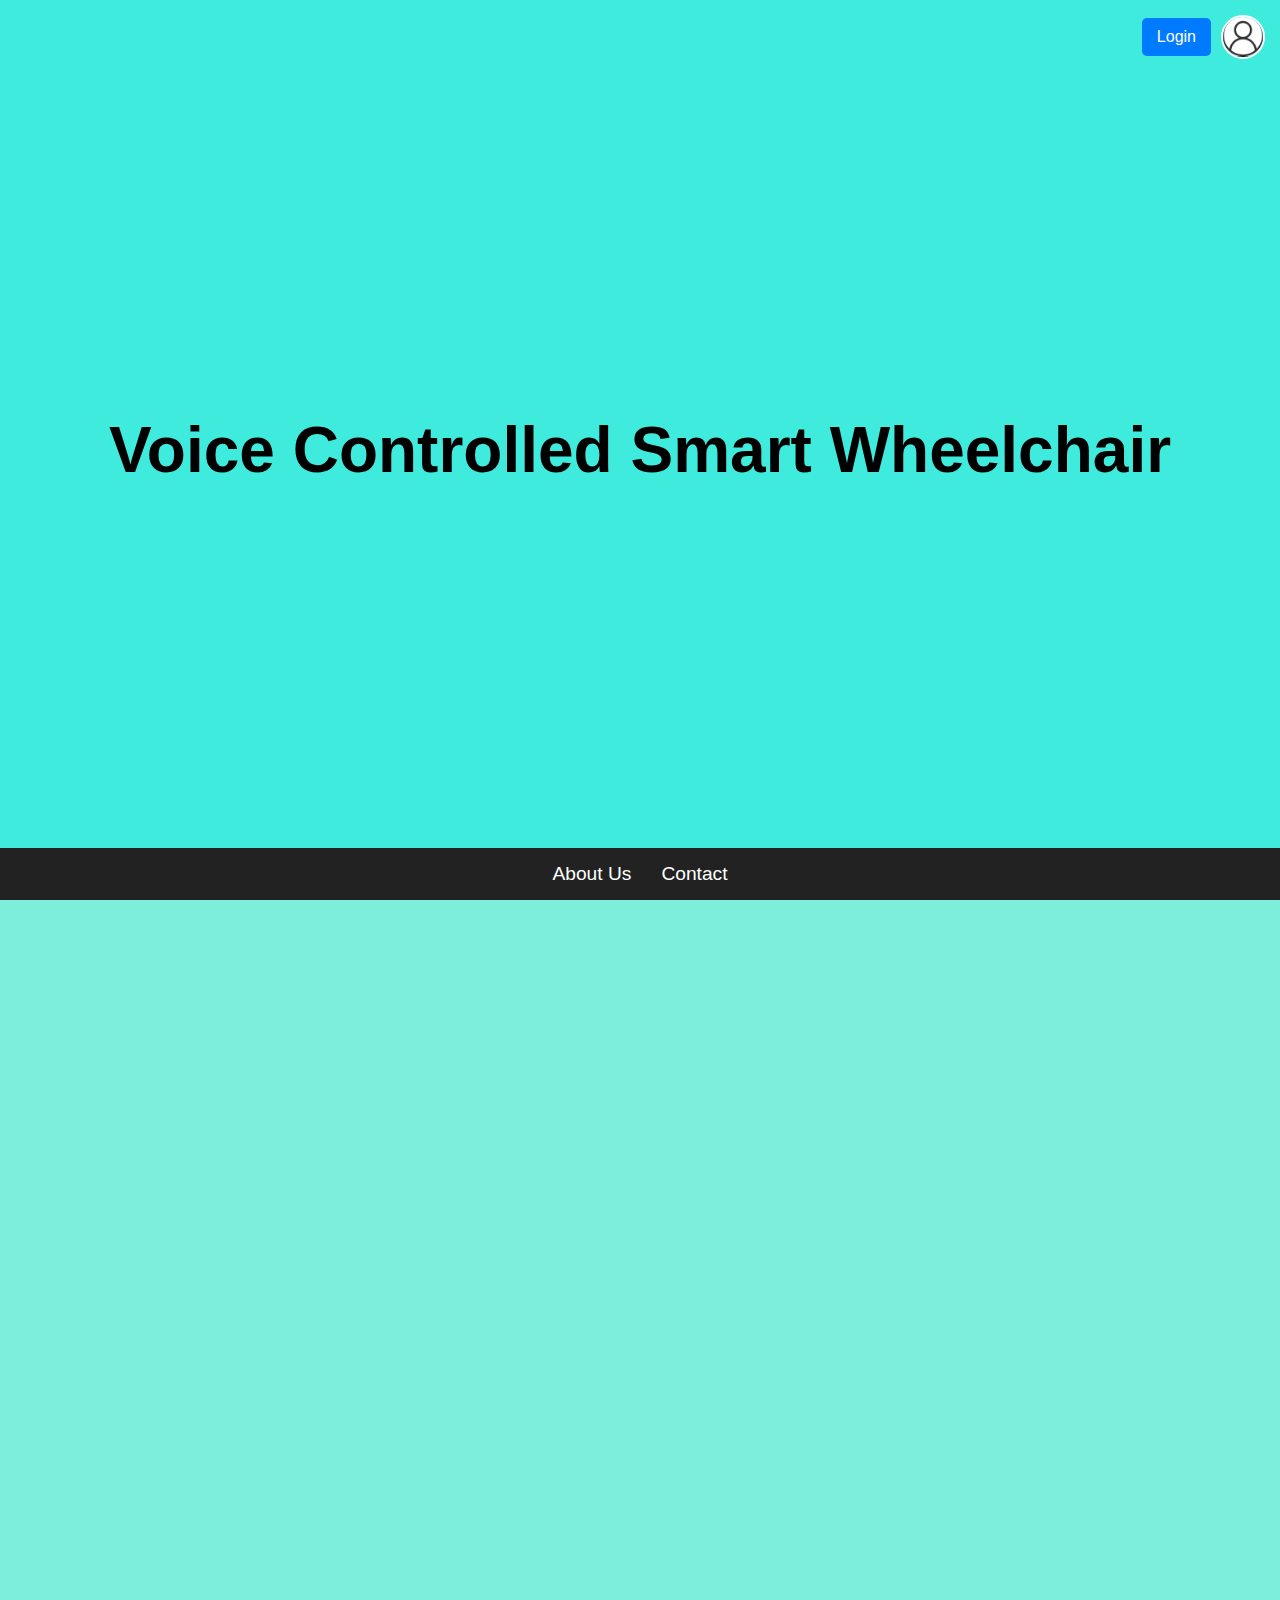
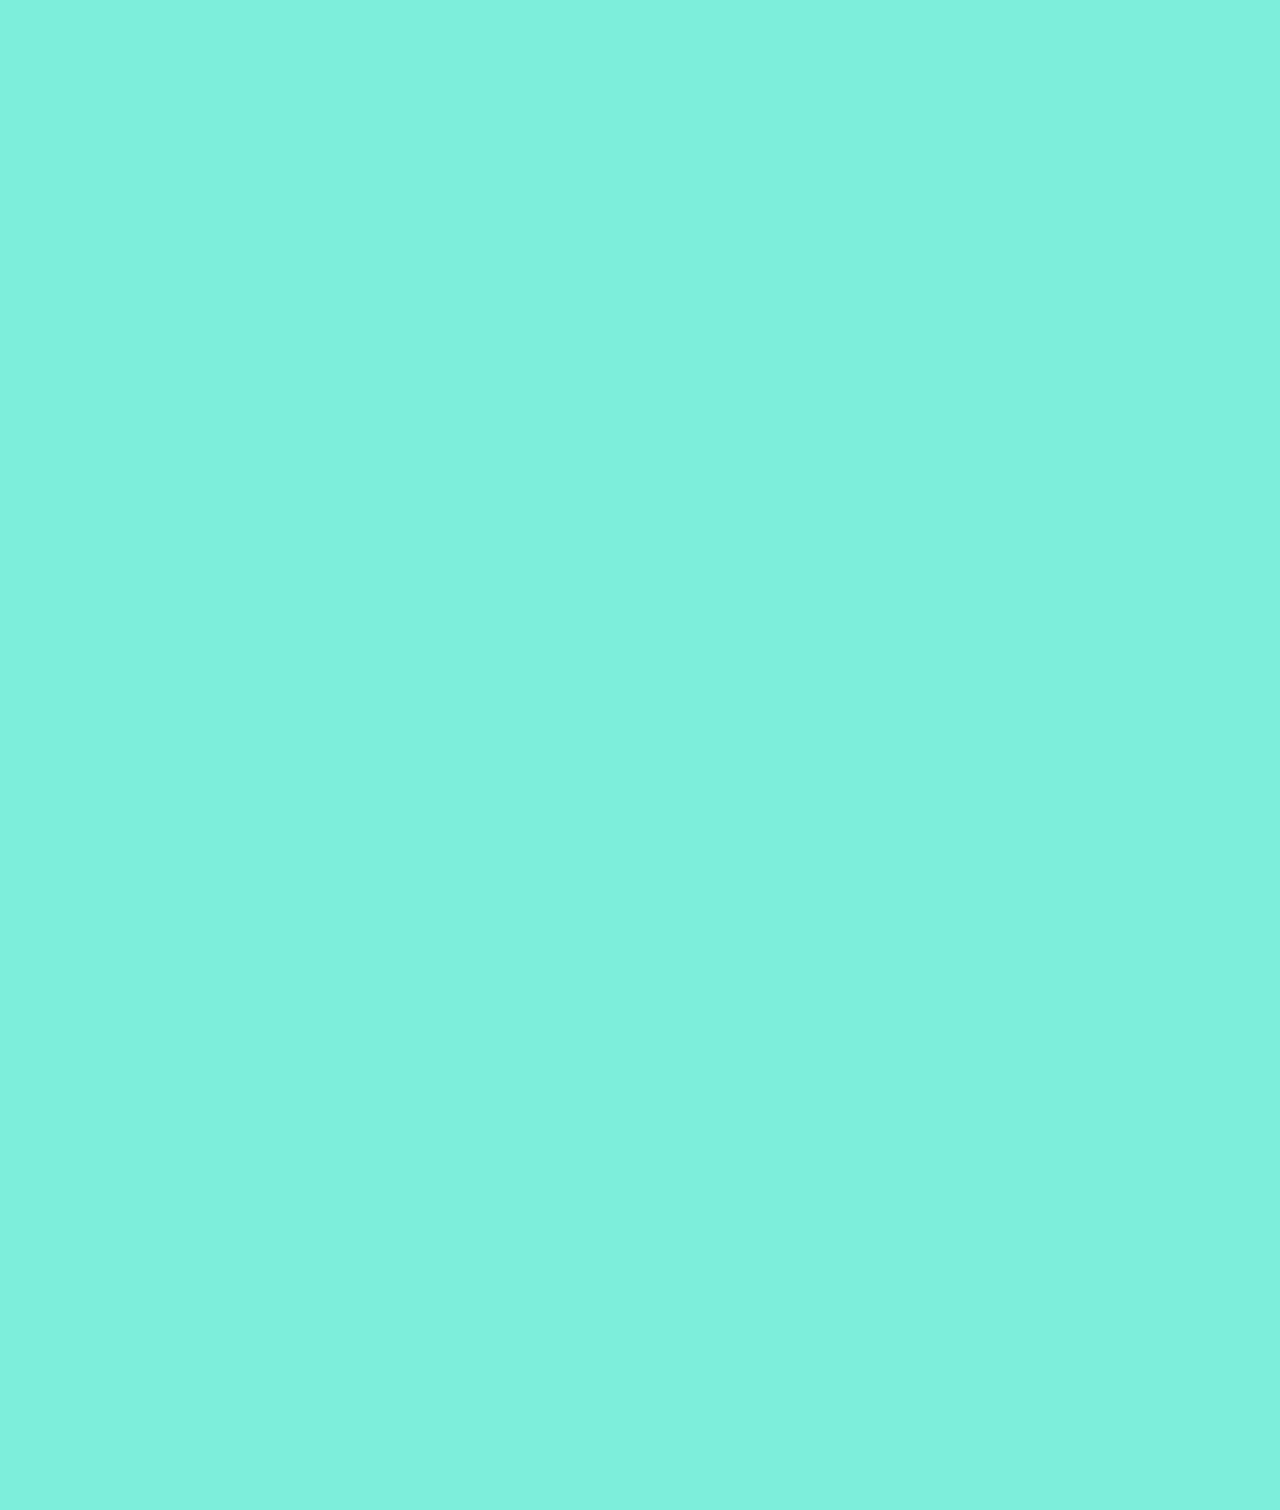
==== index.html @ d3a19c50 "Add files via upload" ====
<!DOCTYPE html>
<html lang="en">
<head>
    <meta charset="UTF-8">
    <meta name="viewport" content="width=device-width, initial-scale=1.0">
    <title>Smart Wheelchair</title>
    <link rel="stylesheet" href="styles.css">
</head>
<body>

   <!-- Login Section with User Icon -->
<div class="login-container">
    <a href="login.html" class="login-btn">Login</a>
    <img src="user_login.png" alt="User Icon" class="user-icon">
</div>


    <!-- Centered Heading -->
    <div class="hero">
        <h1> Voice Controlled Smart Wheelchair</h1>
    </div>

    <!-- Scrolling Content with Blurred Images -->
    <section class="scroll-section">
        <div class="slide">
            <img src="image1.jpg" alt="Feature 1">
            <div class="text-overlay">Our wheelchair is designed for seamless voice control.</div>
        </div>
        <div class="slide">
            <img src="image2.jpg" alt="Feature 2">
            <div class="text-overlay">Advanced obstacle detection ensures safety.</div>
        </div>
        <div class="slide">
            <img src="image3.jpg" alt="Feature 3">
            <div class="text-overlay">Monitor battery percentage in real-time.</div>
        </div>
    </section>

    <!-- Fixed Footer -->
    <footer>
        <a href="about.html">About Us</a>
        <a href="contact.html">Contact</a>
    </footer>

    <script src="script.js"></script>

</body>
</html>
---- styles.css ----
/* General Styles */
body {
    margin: 0;
    padding: 0;
    font-family: Arial, sans-serif;
    text-align: center;
    background: rgb(125, 238, 219);
}

/* Login Section */
.login-container {
    position: absolute;
    top: 15px;
    right: 15px;
    display: flex;
    align-items: center;
    gap: 10px;
}

/* Login Button */
.login-btn {
    padding: 10px 15px;
    background: #007bff;
    color: white;
    text-decoration: none;
    border-radius: 5px;
    transition: background 0.3s ease, transform 0.2s ease;
}

/* Hover Effect */
.login-btn:hover {
    background: #0056b3;
    transform: scale(1.1);
}

/* User Icon */
.user-icon {
    width: 40px;  /* Adjust size */
    height: 40px;
    border-radius: 50%;
    object-fit: cover;
    border: 2px solid white;
    transition: transform 0.3s ease;
}

/* Hover Effect for User Icon */
.user-icon:hover {
    transform: scale(1.1);
}


/* Hero Section */
.hero {
    height: 100vh;
    display: flex;
    align-items: center;
    justify-content: center;
    font-size: 2rem;
    background: rgb(63, 235, 220);
}

/* Scrolling Section */
.scroll-section {
    width: 100%;
}

.slide {
    position: relative;
    width: 100%;
    height: 80vh;
    display: flex;
    align-items: center;
    justify-content: center;
    opacity: 0;
    transform: translateY(50px);
    transition: opacity 0.6s ease, transform 0.6s ease;
}

.slide img {
    width: 90%;
    height: auto;
    max-height: 70vh;
    object-fit: cover;
    filter: blur(5px);
    border-radius: 10px;
    transition: filter 0.3s ease, transform 0.3s ease;
}

/* Hover effect for images */
.slide img:hover {
    filter: blur(0);
    transform: scale(1.05);
}

.text-overlay {
    position: absolute;
    color: white;
    font-size: 1.5rem;
    font-weight: bold;
    text-shadow: 2px 2px 10px rgba(0, 0, 0, 0.7);
}

/* Fixed Footer */
footer {
    position: fixed;
    bottom: 0;
    width: 100%;
    background: #222;
    padding: 15px 0;
    display: flex;
    justify-content: center;
    gap: 30px;
}

/* Footer Links */
footer a {
    color: white;
    text-decoration: none;
    font-size: 1.2rem;
    transition: color 0.3s ease, transform 0.2s ease;
}

/* Hover effect for footer links */
footer a:hover {
    color: #007bff;
    transform: scale(1.1);
}
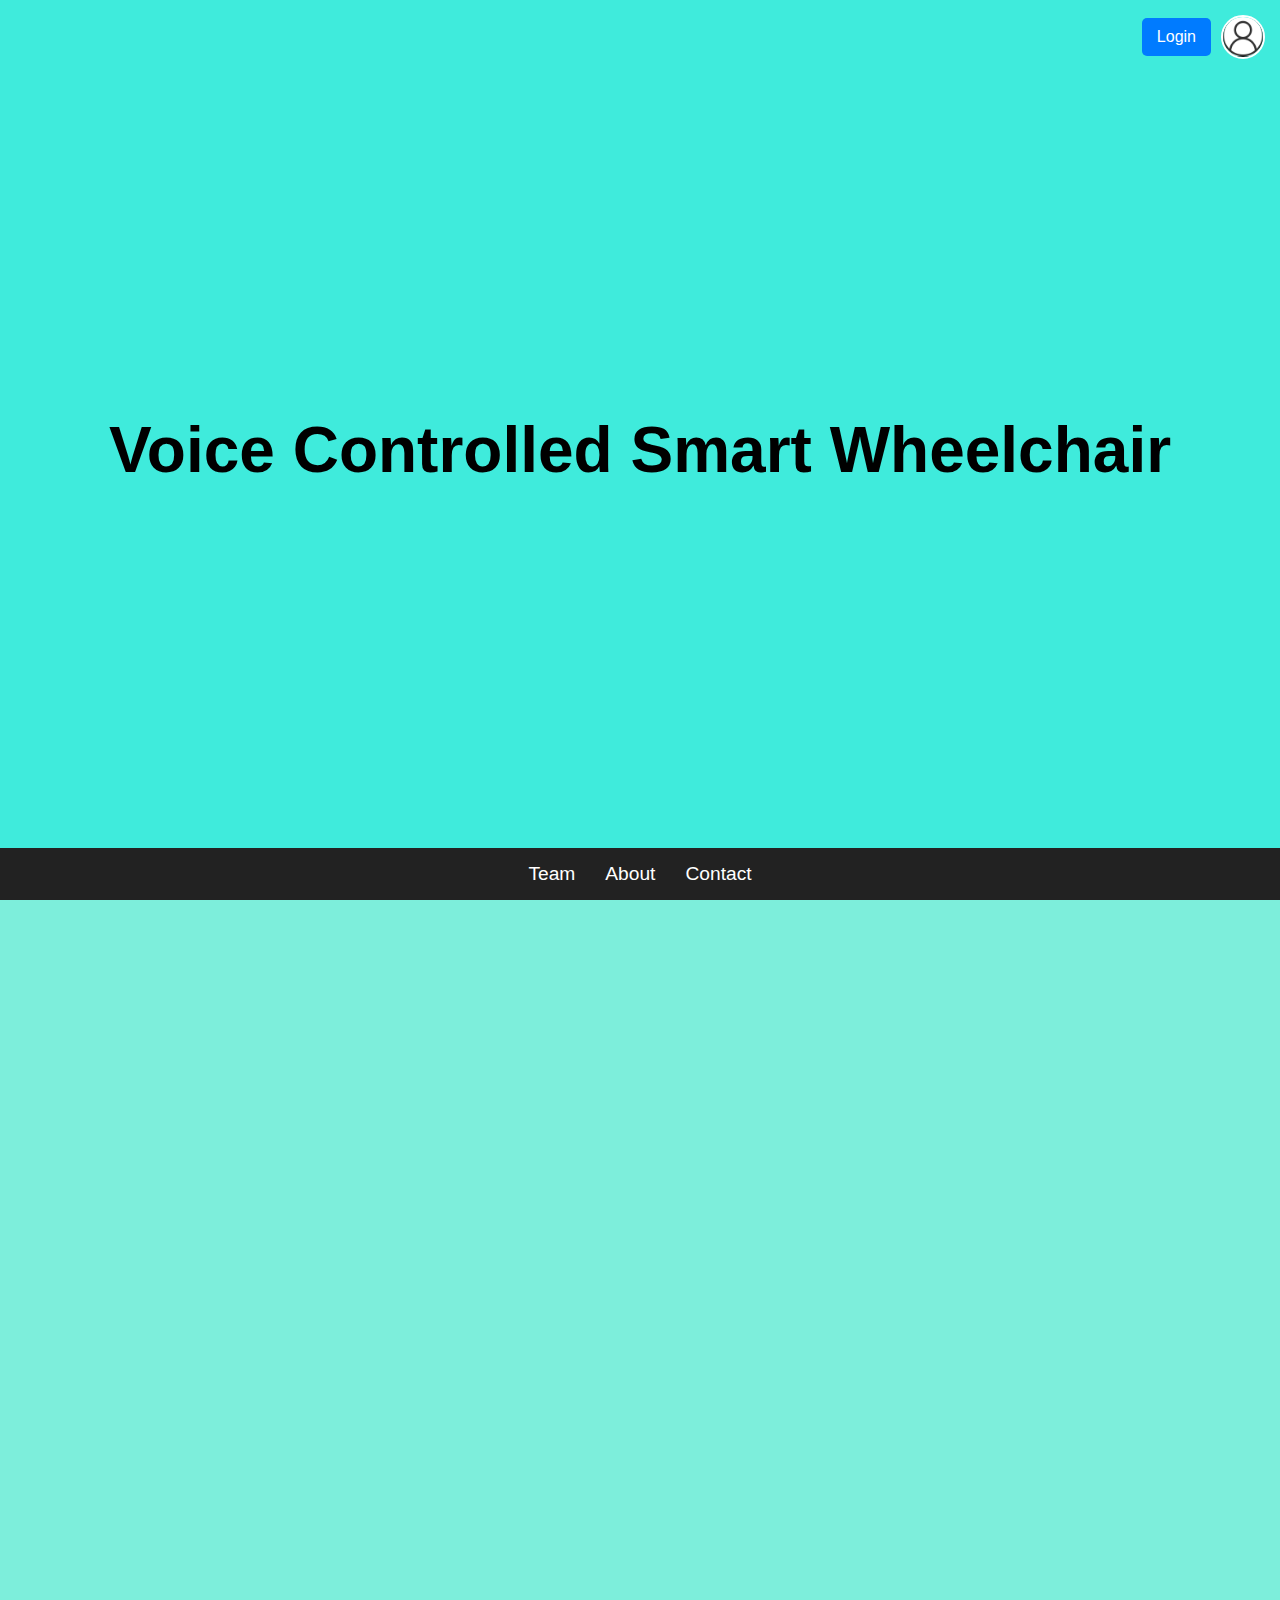
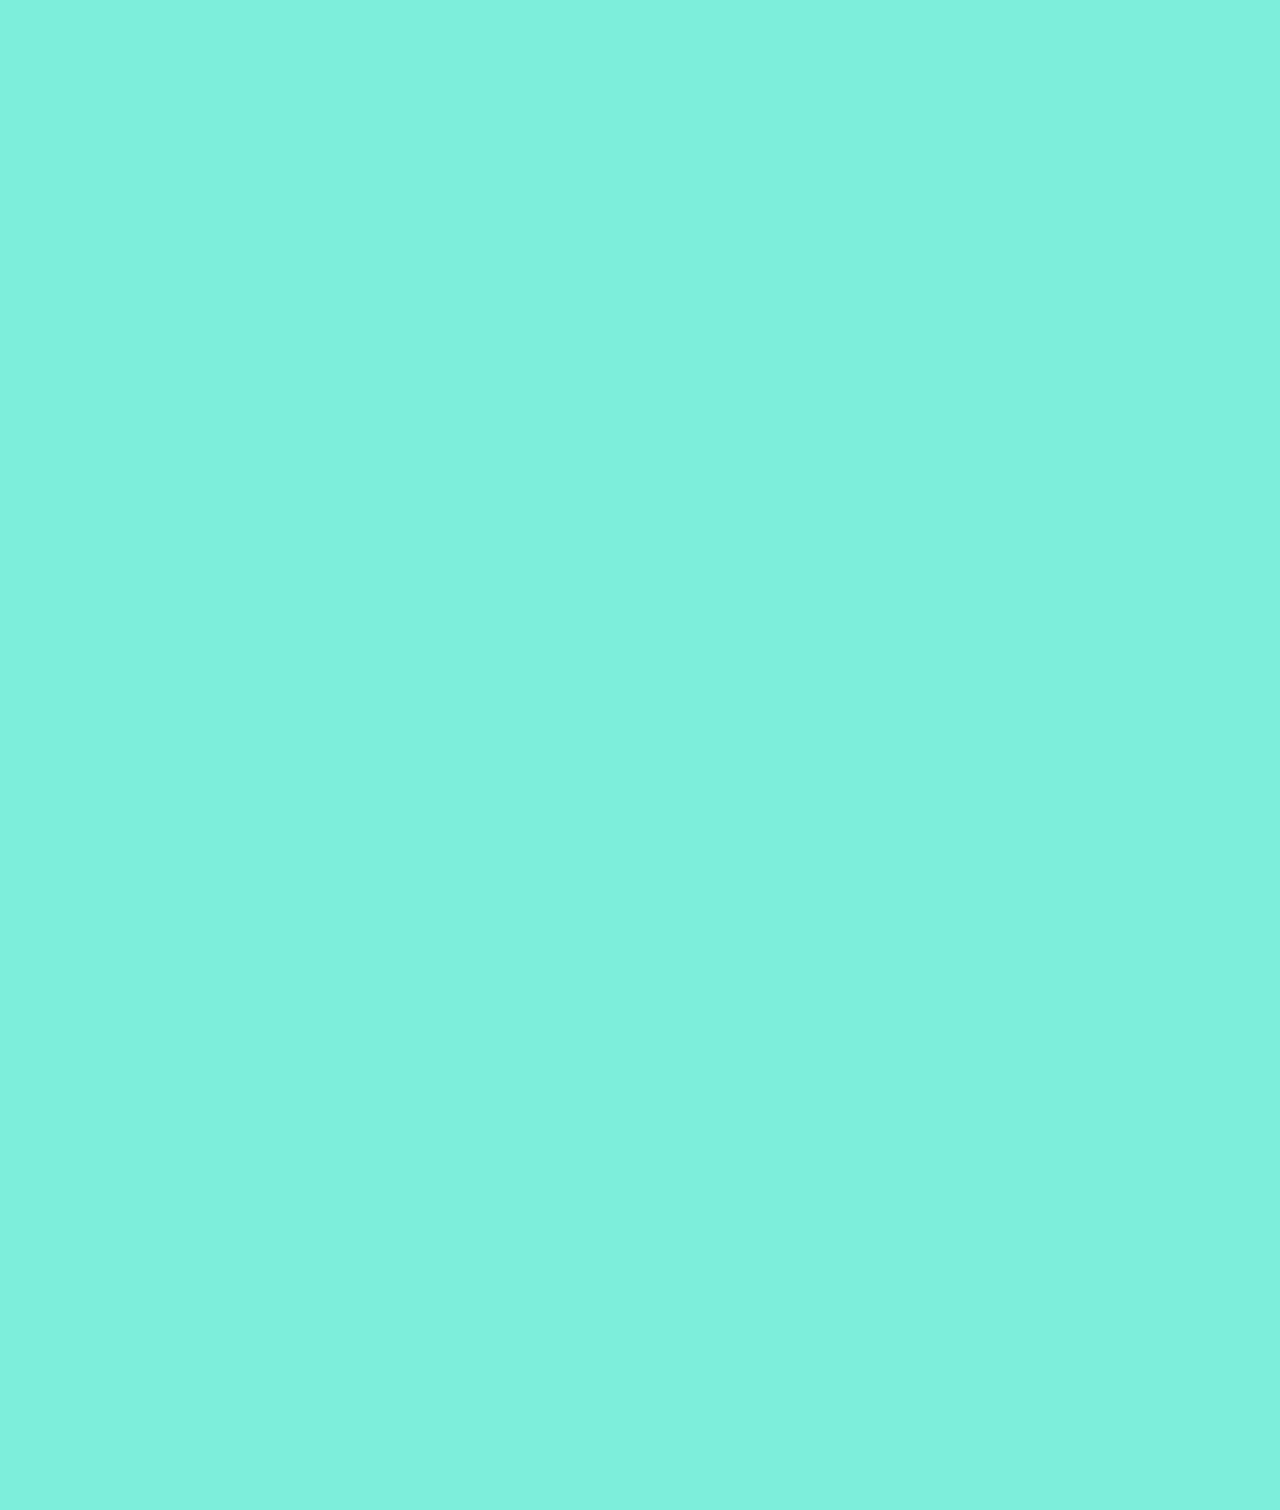
==== commit b79d0c6b: "add about,descripton" ====
--- a/index.html
+++ b/index.html
@@ -38,7 +38,8 @@
 
     <!-- Fixed Footer -->
     <footer>
-        <a href="about.html">About Us</a>
+        <a href="team.html">Team</a>
+        <a href="about.html">About </a>
         <a href="contact.html">Contact</a>
     </footer>
 
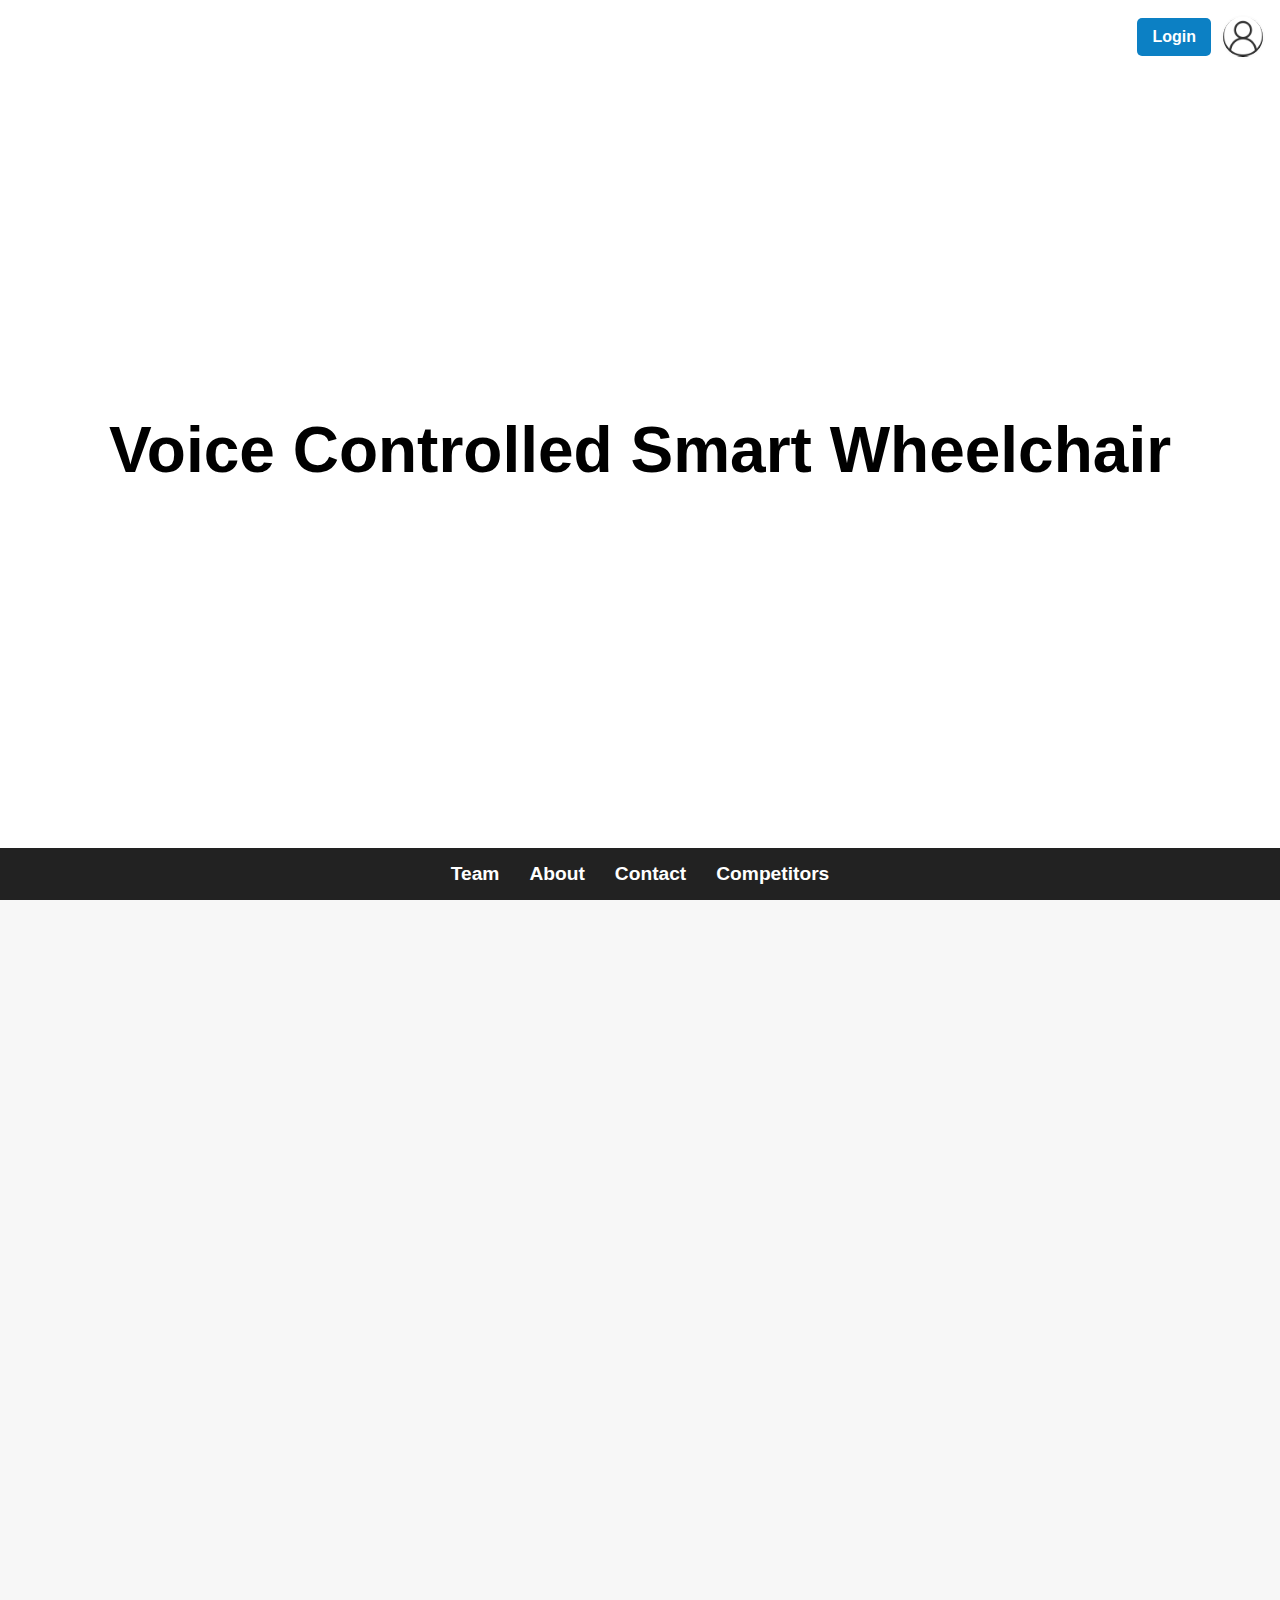
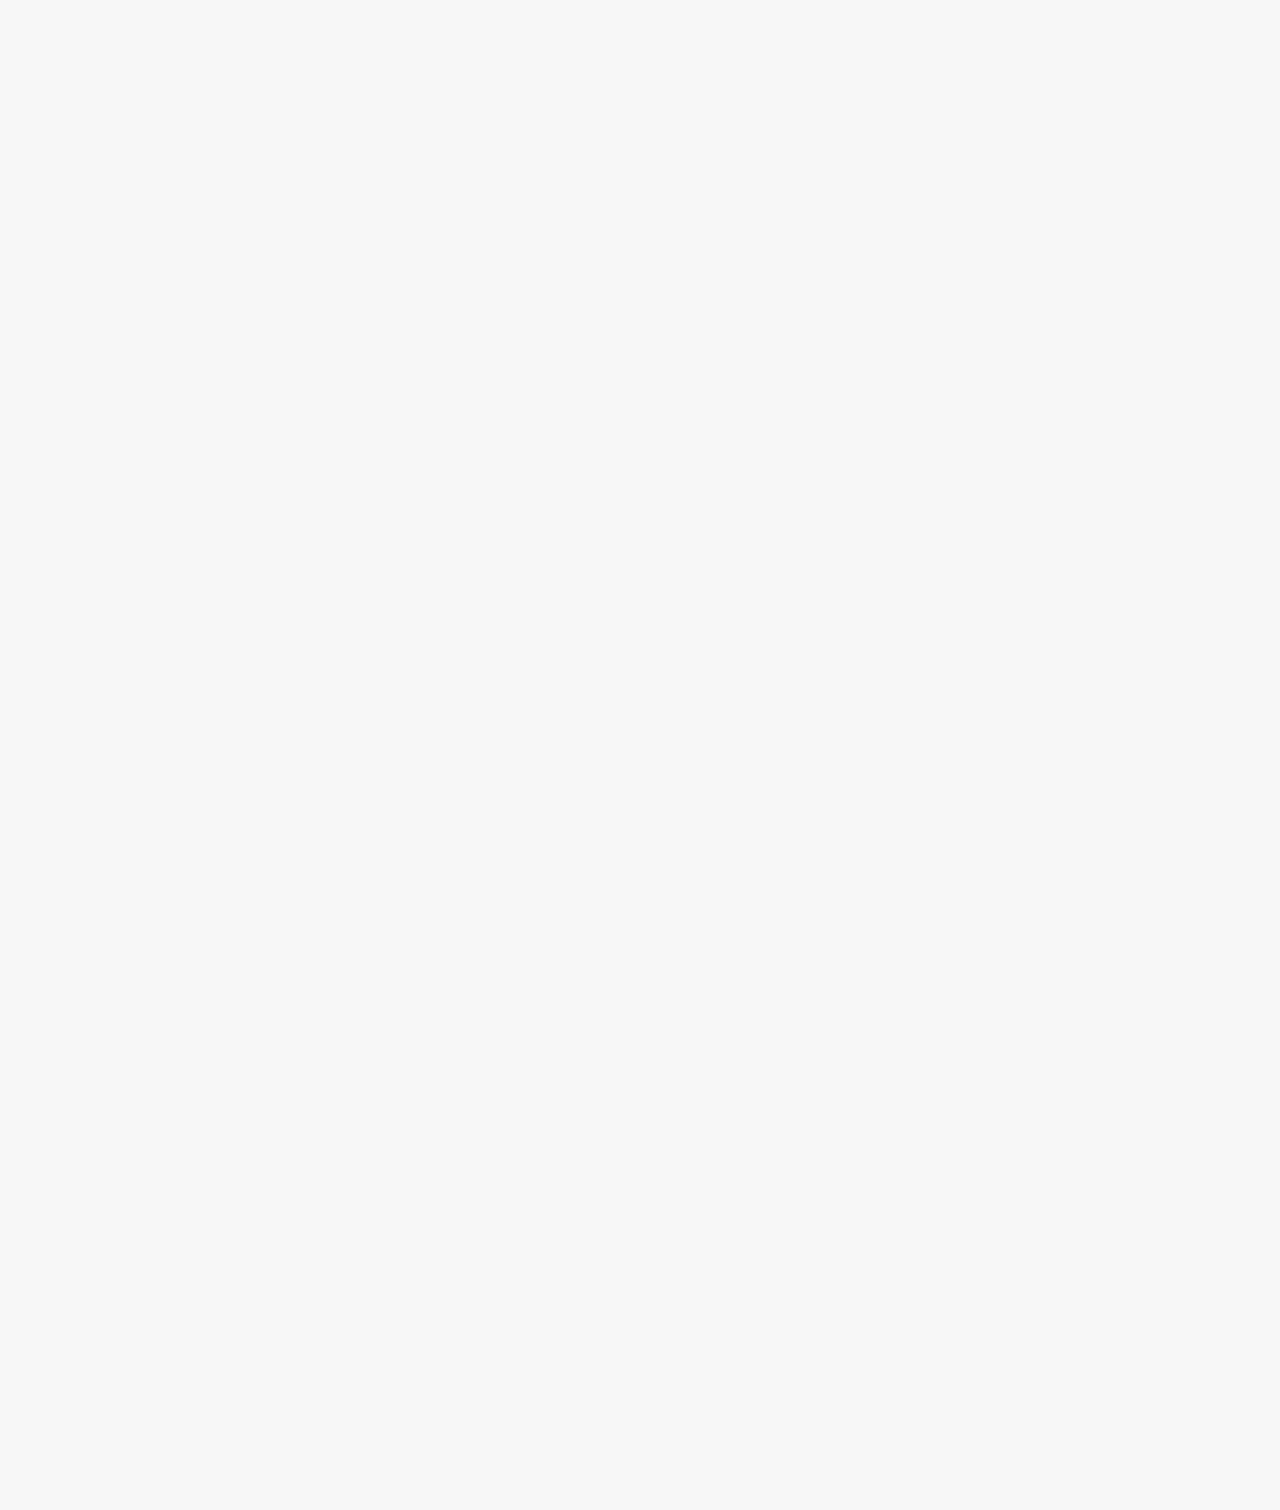
==== commit 2972cc28: "Add files via upload" ====
--- a/index.html
+++ b/index.html
@@ -27,7 +27,7 @@
             <div class="text-overlay">Our wheelchair is designed for seamless voice control.</div>
         </div>
         <div class="slide">
-            <img src="image2.jpg" alt="Feature 2">
+            <img src="images2.png" alt="Feature 2">
             <div class="text-overlay">Advanced obstacle detection ensures safety.</div>
         </div>
         <div class="slide">
@@ -41,6 +41,7 @@
         <a href="team.html">Team</a>
         <a href="about.html">About </a>
         <a href="contact.html">Contact</a>
+        <a href="competitors.html">Competitors</a>
     </footer>
 
     <script src="script.js"></script>
--- a/styles.css
+++ b/styles.css
@@ -2,9 +2,12 @@
 body {
     margin: 0;
     padding: 0;
-    font-family: Arial, sans-serif;
+    font-family: "Montserrat", sans-serif;
+    font-optical-sizing: auto;
+    font-weight: 800;
+    font-style: normal;
     text-align: center;
-    background: rgb(125, 238, 219);
+    background: rgb(247, 247, 247);
 }
 
 /* Login Section */
@@ -20,7 +23,7 @@
 /* Login Button */
 .login-btn {
     padding: 10px 15px;
-    background: #007bff;
+    background: #0c80c4;
     color: white;
     text-decoration: none;
     border-radius: 5px;
@@ -29,7 +32,7 @@
 
 /* Hover Effect */
 .login-btn:hover {
-    background: #0056b3;
+    background: #0a0a0a;
     transform: scale(1.1);
 }
 
@@ -39,7 +42,7 @@
     height: 40px;
     border-radius: 50%;
     object-fit: cover;
-    border: 2px solid white;
+    border: 2px solid rgb(252, 252, 252);
     transition: transform 0.3s ease;
 }
 
@@ -56,7 +59,7 @@
     align-items: center;
     justify-content: center;
     font-size: 2rem;
-    background: rgb(63, 235, 220);
+    background: rgb(255, 255, 255);
 }
 
 /* Scrolling Section */
@@ -80,7 +83,7 @@
     width: 90%;
     height: auto;
     max-height: 70vh;
-    object-fit: cover;
+    object-fit: none;
     filter: blur(5px);
     border-radius: 10px;
     transition: filter 0.3s ease, transform 0.3s ease;
@@ -93,8 +96,8 @@
 }
 
 .text-overlay {
-    position: absolute;
-    color: white;
+    position: sticky;
+    color: rgb(10, 10, 10);
     font-size: 1.5rem;
     font-weight: bold;
     text-shadow: 2px 2px 10px rgba(0, 0, 0, 0.7);
